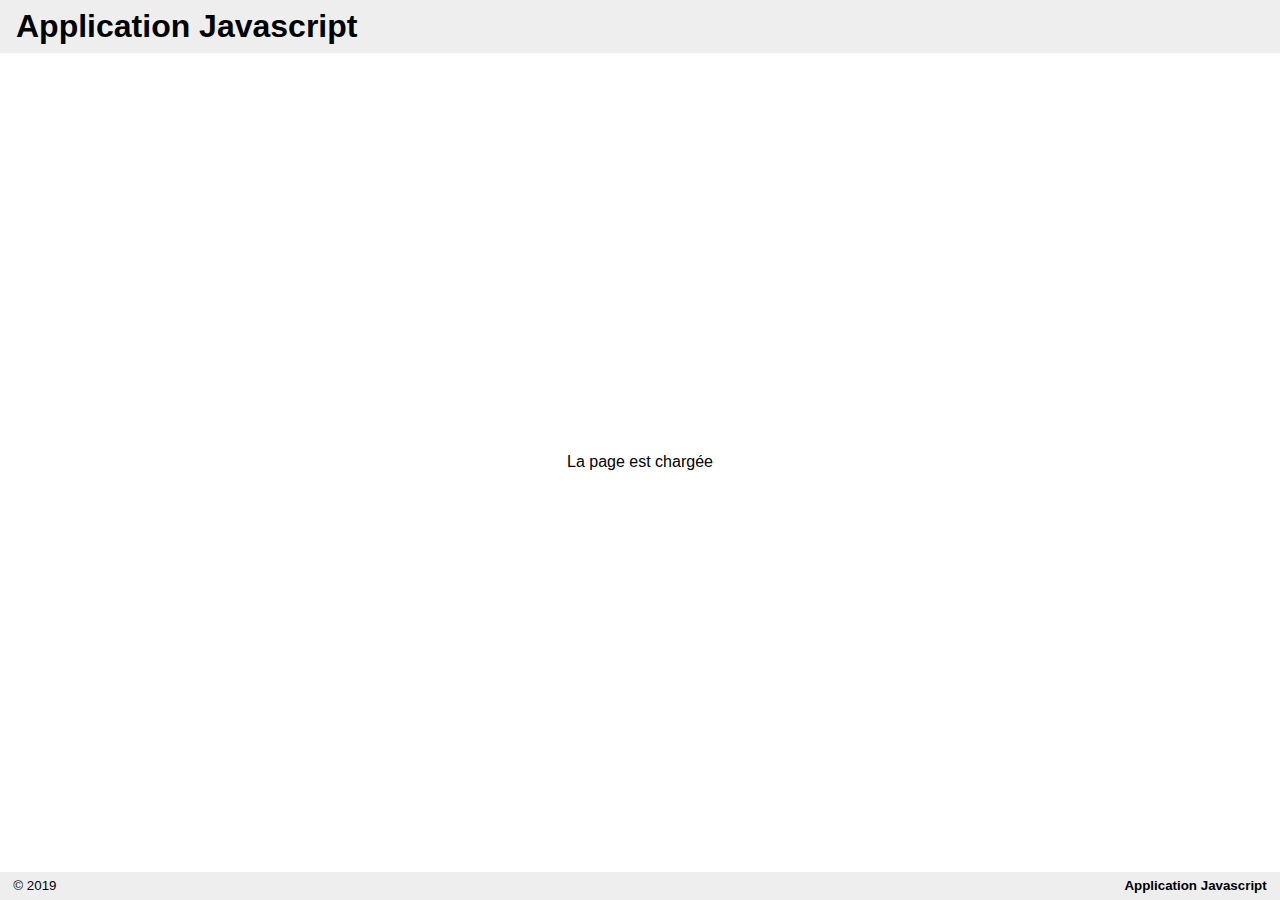
==== index.html @ 3b6174b0 "Initial commit" ====
<!DOCTYPE html>
<html lang="fr">
<head>
	<meta charset="UTF-8"/>
	<title>Application Javascript</title>
	<link rel="stylesheet" href="./src/style.css"/>
	<script type="module">
		import App from "./src/App.js";
		App.load().then(() => App.main());
	</script>
</head>
<body>
	<div id="interface">
		<header><h1>Application Javascript</h1></header>
		<footer><span>&copy; 2019</span><strong>Application Javascript</strong></footer>
		<div class="body" id="app"></div>
	</div>
</body>
</html>
---- src/style.css ----
html {
  height: 100%;
  font-size: 16px;
  font-family: arial;
}

body {
  height: 100%;
  margin: 0;
}

#interface {
  min-height: 100%;
  display: -webkit-box;
  display: -ms-flexbox;
  display: flex;
  -webkit-box-orient: vertical;
  -webkit-box-direction: normal;
      -ms-flex-direction: column;
          flex-direction: column;
}

#interface > header, #interface > footer {
  -webkit-box-flex: 0;
      -ms-flex: 0 1 auto;
          flex: 0 1 auto;
  padding: .5em 1em;
  background-color: #EEE;
  display: -webkit-box;
  display: -ms-flexbox;
  display: flex;
  -webkit-box-pack: justify;
      -ms-flex-pack: justify;
          justify-content: space-between;
}

#interface > header {
  -webkit-box-ordinal-group: -999;
      -ms-flex-order: -1000;
          order: -1000;
}

#interface > header h1 {
  margin: 0;
}

#interface > footer {
  -webkit-box-ordinal-group: 1001;
      -ms-flex-order: 1000;
          order: 1000;
  font-size: smaller;
}

#interface > .body {
  -webkit-box-flex: 1;
      -ms-flex: 1 0 auto;
          flex: 1 0 auto;
}

#app {
  padding: 1em;
  display: -webkit-box;
  display: -ms-flexbox;
  display: flex;
  -webkit-box-pack: center;
      -ms-flex-pack: center;
          justify-content: center;
  -webkit-box-align: center;
      -ms-flex-align: center;
          align-items: center;
}
/*# sourceMappingURL=style.css.map */
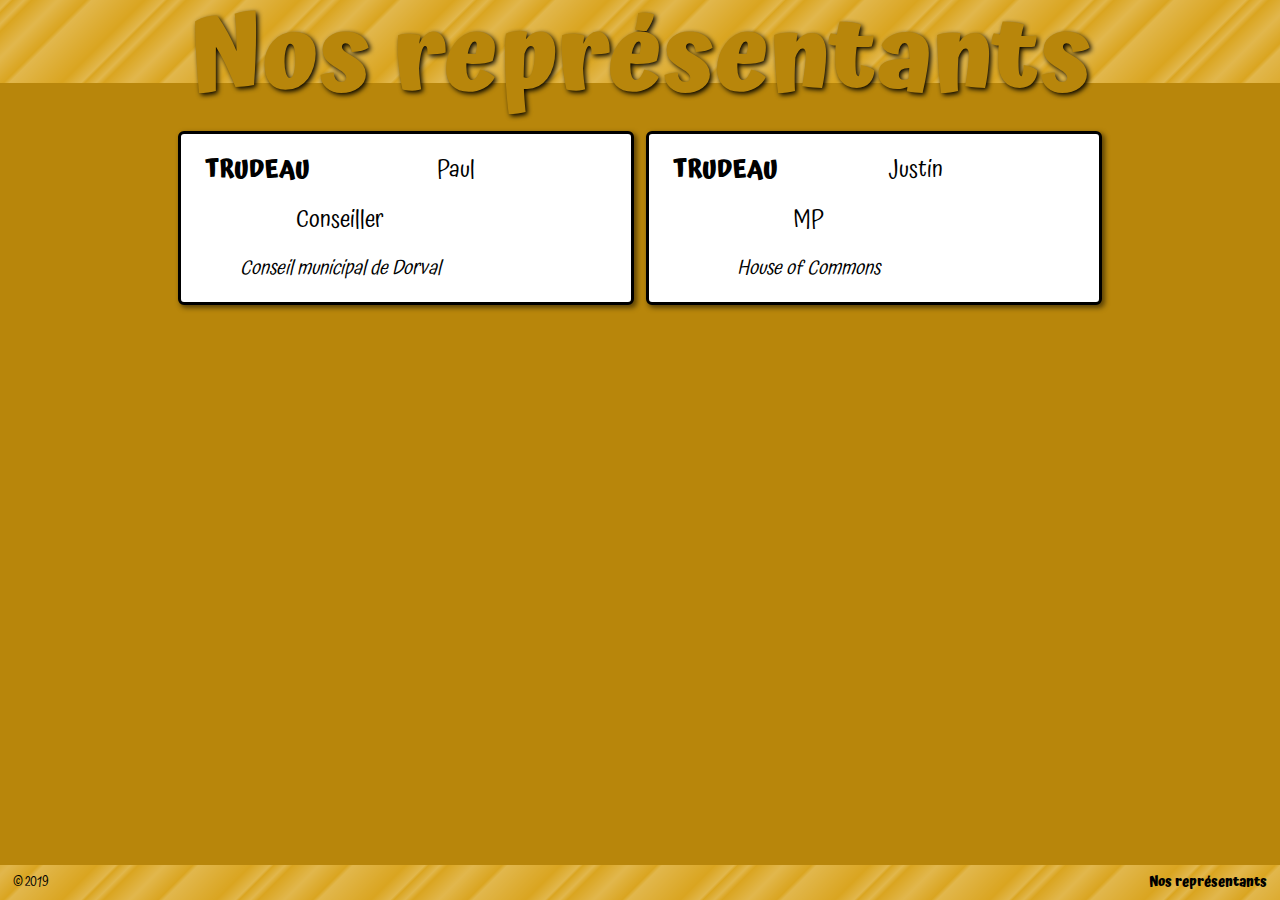
==== commit 4664d57b: "Version prof finie" ====
--- a/index.html
+++ b/index.html
@@ -2,7 +2,7 @@
 <html lang="fr">
 <head>
 	<meta charset="UTF-8"/>
-	<title>Application Javascript</title>
+	<title>Nos représentants</title>
 	<link rel="stylesheet" href="./src/style.css"/>
 	<script type="module">
 		import App from "./src/App.js";
@@ -11,8 +11,8 @@
 </head>
 <body>
 	<div id="interface">
-		<header><h1>Application Javascript</h1></header>
-		<footer><span>&copy; 2019</span><strong>Application Javascript</strong></footer>
+		<header><h1>Nos représentants</h1></header>
+		<footer><span>&copy; 2019</span> <strong>Nos représentants</strong></footer>
 		<div class="body" id="app"></div>
 	</div>
 </body>
--- a/src/style.css
+++ b/src/style.css
@@ -1,7 +1,8 @@
+@import url("https://fonts.googleapis.com/css?family=Atma:300,400,500,600,700&display=swap");
 html {
   height: 100%;
   font-size: 16px;
-  font-family: arial;
+  font-family: "Passion One", "Atma", arial;
 }
 
 body {
@@ -11,62 +12,127 @@
 
 #interface {
   min-height: 100%;
-  display: -webkit-box;
-  display: -ms-flexbox;
   display: flex;
-  -webkit-box-orient: vertical;
-  -webkit-box-direction: normal;
-      -ms-flex-direction: column;
-          flex-direction: column;
+  flex-direction: column;
 }
 
 #interface > header, #interface > footer {
-  -webkit-box-flex: 0;
-      -ms-flex: 0 1 auto;
-          flex: 0 1 auto;
+  flex: 0 1 auto;
   padding: .5em 1em;
   background-color: #EEE;
-  display: -webkit-box;
-  display: -ms-flexbox;
   display: flex;
-  -webkit-box-pack: justify;
-      -ms-flex-pack: justify;
-          justify-content: space-between;
+  justify-content: space-between;
+  background-color: goldenrod;
+  background-image: repeating-linear-gradient(-45deg, rgba(255, 255, 255, 0.2) 18pt, rgba(255, 255, 255, 0) 21pt, rgba(255, 255, 255, 0.2) 36pt, rgba(255, 255, 255, 0) 50pt, rgba(255, 255, 255, 0.2) 54pt, rgba(255, 255, 255, 0) 60pt, rgba(255, 255, 255, 0.2) 62pt, rgba(255, 255, 255, 0) 72pt, rgba(255, 255, 255, 0.2) 100pt);
+  animation: shines infinite;
 }
 
 #interface > header {
-  -webkit-box-ordinal-group: -999;
-      -ms-flex-order: -1000;
-          order: -1000;
+  order: -1000;
+  color: darkgoldenrod;
+  text-shadow: 0.1em 0.1em 0.3em black;
 }
 
 #interface > header h1 {
+  line-height: 1;
+  font-weight: 900;
   margin: 0;
+  margin-bottom: -.35em;
+  position: relative;
+  font-size: 8vw;
+  text-align: center;
+  justify-self: center;
+  flex: 1 0 auto;
 }
 
 #interface > footer {
-  -webkit-box-ordinal-group: 1001;
-      -ms-flex-order: 1000;
-          order: 1000;
+  order: 1000;
   font-size: smaller;
 }
 
 #interface > .body {
-  -webkit-box-flex: 1;
-      -ms-flex: 1 0 auto;
-          flex: 1 0 auto;
+  flex: 1 0 auto;
 }
 
 #app {
+  background-color: darkgoldenrod;
   padding: 1em;
-  display: -webkit-box;
-  display: -ms-flexbox;
-  display: flex;
-  -webkit-box-pack: center;
-      -ms-flex-pack: center;
-          justify-content: center;
-  -webkit-box-align: center;
-      -ms-flex-align: center;
-          align-items: center;
+  padding-top: 3em;
+  justify-content: center;
+  align-items: center;
 }
-/*# sourceMappingURL=style.css.map */+
+span.img {
+  display: block;
+  width: 5em;
+  height: 5em;
+  border-radius: .5em;
+  background-repeat: no-repeat;
+  background-size: cover;
+  background-position: center 25%;
+}
+
+div.list {
+  display: grid;
+  gap: .5em;
+  font-size: 24px;
+  justify-content: center;
+  grid-template-columns: repeat(auto-fit, 38ch);
+}
+
+div.list > * {
+  border: solid;
+  border-radius: .25em;
+  padding: 1em;
+  box-shadow: 0.1em 0.1em 0.2em rgba(0, 0, 0, 0.5);
+}
+
+div.person {
+  background-color: white;
+  display: grid;
+  gap: 0 1ch;
+  grid-template-columns: 1fr auto;
+  grid-template-rows: auto 1fr auto;
+  grid-template-areas: "nom photo" "role photo" "lieu photo";
+  line-height: 1;
+}
+
+div.person a.email {
+  grid-area: nom;
+  display: grid;
+  justify-content: space-between;
+  grid-template-columns: auto auto;
+}
+
+div.person a.email .separateur::before {
+  content: ", ";
+}
+
+div.person a {
+  color: inherit;
+  text-decoration: inherit;
+}
+
+div.person .elected_office {
+  grid-area: role;
+  align-self: center;
+  justify-self: center;
+  text-align: center;
+}
+
+div.person .last_name {
+  text-transform: uppercase;
+  font-weight: bold;
+}
+
+div.person .representative_set_name {
+  grid-area: lieu;
+  align-self: flex-end;
+  font-style: italic;
+  font-size: smaller;
+  text-align: center;
+}
+
+div.person .img {
+  grid-area: photo;
+}
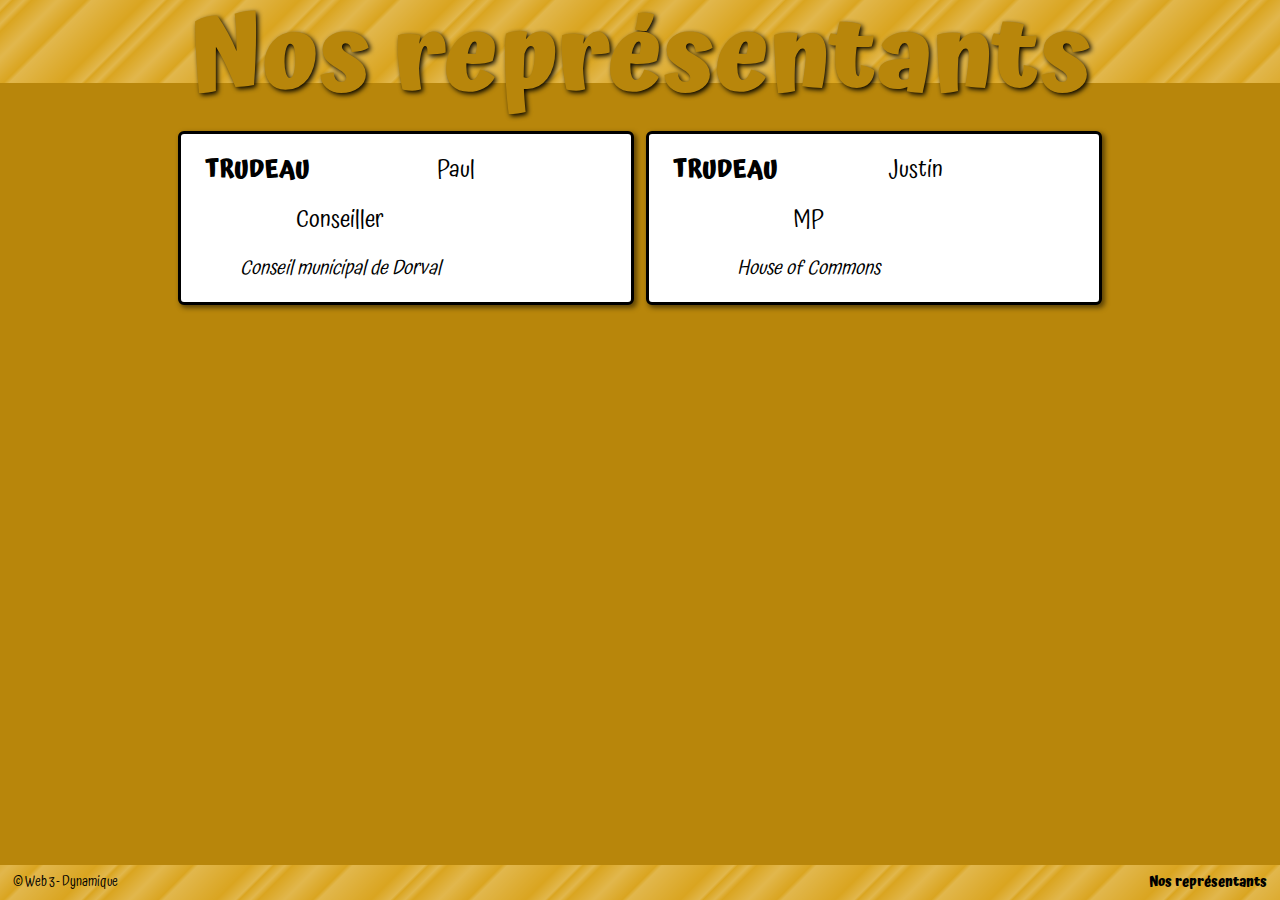
==== commit 7efc2ce3: "Complet" ====
--- a/index.html
+++ b/index.html
@@ -12,7 +12,7 @@
 <body>
 	<div id="interface">
 		<header><h1>Nos représentants</h1></header>
-		<footer><span>&copy; 2019</span> <strong>Nos représentants</strong></footer>
+		<footer><span>&copy; Web 3 - Dynamique</span> <strong>Nos représentants</strong></footer>
 		<div class="body" id="app"></div>
 	</div>
 </body>
--- a/src/style.css
+++ b/src/style.css
@@ -12,23 +12,37 @@
 
 #interface {
   min-height: 100%;
+  display: -webkit-box;
+  display: -ms-flexbox;
   display: flex;
-  flex-direction: column;
+  -webkit-box-orient: vertical;
+  -webkit-box-direction: normal;
+      -ms-flex-direction: column;
+          flex-direction: column;
 }
 
 #interface > header, #interface > footer {
-  flex: 0 1 auto;
+  -webkit-box-flex: 0;
+      -ms-flex: 0 1 auto;
+          flex: 0 1 auto;
   padding: .5em 1em;
   background-color: #EEE;
+  display: -webkit-box;
+  display: -ms-flexbox;
   display: flex;
-  justify-content: space-between;
+  -webkit-box-pack: justify;
+      -ms-flex-pack: justify;
+          justify-content: space-between;
   background-color: goldenrod;
   background-image: repeating-linear-gradient(-45deg, rgba(255, 255, 255, 0.2) 18pt, rgba(255, 255, 255, 0) 21pt, rgba(255, 255, 255, 0.2) 36pt, rgba(255, 255, 255, 0) 50pt, rgba(255, 255, 255, 0.2) 54pt, rgba(255, 255, 255, 0) 60pt, rgba(255, 255, 255, 0.2) 62pt, rgba(255, 255, 255, 0) 72pt, rgba(255, 255, 255, 0.2) 100pt);
-  animation: shines infinite;
+  -webkit-animation: shines infinite;
+          animation: shines infinite;
 }
 
 #interface > header {
-  order: -1000;
+  -webkit-box-ordinal-group: -999;
+      -ms-flex-order: -1000;
+          order: -1000;
   color: darkgoldenrod;
   text-shadow: 0.1em 0.1em 0.3em black;
 }
@@ -41,25 +55,36 @@
   position: relative;
   font-size: 8vw;
   text-align: center;
-  justify-self: center;
-  flex: 1 0 auto;
+  -ms-grid-column-align: center;
+      justify-self: center;
+  -webkit-box-flex: 1;
+      -ms-flex: 1 0 auto;
+          flex: 1 0 auto;
 }
 
 #interface > footer {
-  order: 1000;
+  -webkit-box-ordinal-group: 1001;
+      -ms-flex-order: 1000;
+          order: 1000;
   font-size: smaller;
 }
 
 #interface > .body {
-  flex: 1 0 auto;
+  -webkit-box-flex: 1;
+      -ms-flex: 1 0 auto;
+          flex: 1 0 auto;
 }
 
 #app {
   background-color: darkgoldenrod;
   padding: 1em;
   padding-top: 3em;
-  justify-content: center;
-  align-items: center;
+  -webkit-box-pack: center;
+      -ms-flex-pack: center;
+          justify-content: center;
+  -webkit-box-align: center;
+      -ms-flex-align: center;
+          align-items: center;
 }
 
 span.img {
@@ -73,35 +98,49 @@
 }
 
 div.list {
+  display: -ms-grid;
   display: grid;
   gap: .5em;
   font-size: 24px;
-  justify-content: center;
-  grid-template-columns: repeat(auto-fit, 38ch);
+  -webkit-box-pack: center;
+      -ms-flex-pack: center;
+          justify-content: center;
+  -ms-grid-columns: (38ch)[auto-fit];
+      grid-template-columns: repeat(auto-fit, 38ch);
 }
 
 div.list > * {
   border: solid;
   border-radius: .25em;
   padding: 1em;
-  box-shadow: 0.1em 0.1em 0.2em rgba(0, 0, 0, 0.5);
+  -webkit-box-shadow: 0.1em 0.1em 0.2em rgba(0, 0, 0, 0.5);
+          box-shadow: 0.1em 0.1em 0.2em rgba(0, 0, 0, 0.5);
 }
 
 div.person {
   background-color: white;
+  display: -ms-grid;
   display: grid;
   gap: 0 1ch;
-  grid-template-columns: 1fr auto;
-  grid-template-rows: auto 1fr auto;
-  grid-template-areas: "nom photo" "role photo" "lieu photo";
+  -ms-grid-columns: 1fr auto;
+      grid-template-columns: 1fr auto;
+  -ms-grid-rows: auto 1fr auto;
+      grid-template-rows: auto 1fr auto;
+      grid-template-areas: "nom photo" "role photo" "lieu photo";
   line-height: 1;
 }
 
 div.person a.email {
+  -ms-grid-row: 1;
+  -ms-grid-column: 1;
   grid-area: nom;
+  display: -ms-grid;
   display: grid;
-  justify-content: space-between;
-  grid-template-columns: auto auto;
+  -webkit-box-pack: justify;
+      -ms-flex-pack: justify;
+          justify-content: space-between;
+  -ms-grid-columns: auto auto;
+      grid-template-columns: auto auto;
 }
 
 div.person a.email .separateur::before {
@@ -114,9 +153,14 @@
 }
 
 div.person .elected_office {
+  -ms-grid-row: 2;
+  -ms-grid-column: 1;
   grid-area: role;
-  align-self: center;
-  justify-self: center;
+  -ms-flex-item-align: center;
+      -ms-grid-row-align: center;
+      align-self: center;
+  -ms-grid-column-align: center;
+      justify-self: center;
   text-align: center;
 }
 
@@ -126,13 +170,20 @@
 }
 
 div.person .representative_set_name {
+  -ms-grid-row: 3;
+  -ms-grid-column: 1;
   grid-area: lieu;
-  align-self: flex-end;
+  -ms-flex-item-align: end;
+      align-self: flex-end;
   font-style: italic;
   font-size: smaller;
   text-align: center;
 }
 
 div.person .img {
+  -ms-grid-row: 1;
+  -ms-grid-row-span: 3;
+  -ms-grid-column: 2;
   grid-area: photo;
 }
+/*# sourceMappingURL=style.css.map */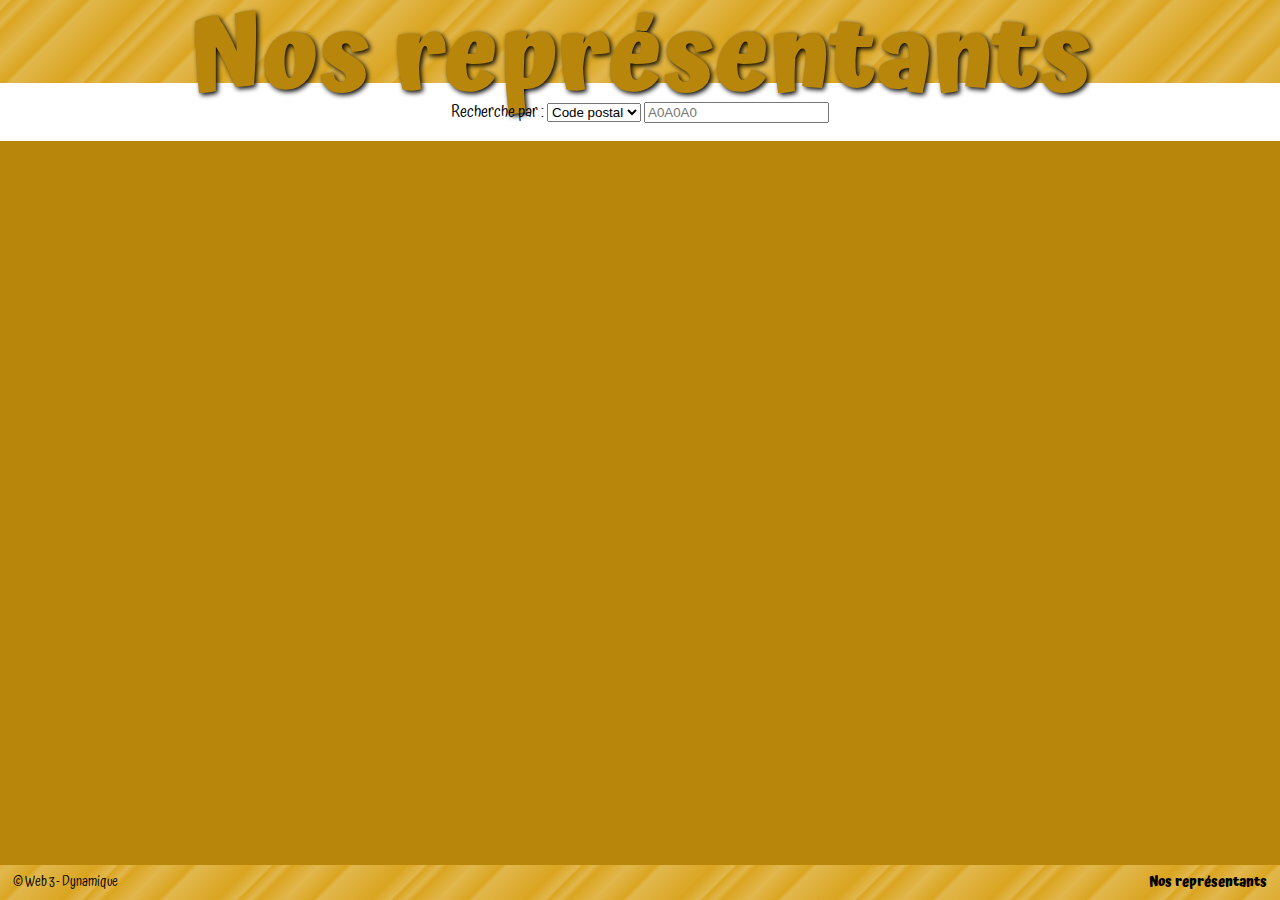
==== commit 931834c3: "Formulaire fonctionnel" ====
--- a/index.html
+++ b/index.html
@@ -13,6 +13,15 @@
 	<div id="interface">
 		<header><h1>Nos représentants</h1></header>
 		<footer><span>&copy; Web 3 - Dynamique</span> <strong>Nos représentants</strong></footer>
+		<div class="recherche">
+			<form action="" id="recherche">
+				<label for="type">Recherche par : </label>
+				<select name="type" id="type">
+					<option value="cp">Code postal</option>
+				</select>
+				<input required type="text" name="q" id="q" pattern="[A-Z][0-9][A-Z] *[0-9][A-Z][0-9]" placeholder="A0A0A0">
+			</form>
+		</div>
 		<div class="body" id="app"></div>
 	</div>
 </body>
--- a/src/style.css
+++ b/src/style.css
@@ -75,6 +75,21 @@
           flex: 1 0 auto;
 }
 
+#interface > .recherche {
+  display: -webkit-box;
+  display: -ms-flexbox;
+  display: flex;
+  -webkit-box-pack: center;
+      -ms-flex-pack: center;
+          justify-content: center;
+  padding-top: 1em;
+  padding-bottom: 1em;
+}
+
+#interface > .recherche form {
+  position: relative;
+}
+
 #app {
   background-color: darkgoldenrod;
   padding: 1em;
@@ -110,6 +125,7 @@
 }
 
 div.list > * {
+  background-color: white;
   border: solid;
   border-radius: .25em;
   padding: 1em;
@@ -118,7 +134,6 @@
 }
 
 div.person {
-  background-color: white;
   display: -ms-grid;
   display: grid;
   gap: 0 1ch;
@@ -186,4 +201,14 @@
   -ms-grid-column: 2;
   grid-area: photo;
 }
+
+.representative_sets {
+  margin: 0;
+  padding: 0;
+  list-style-type: none;
+}
+
+.representative_sets li {
+  border: 2px solid red;
+}
 /*# sourceMappingURL=style.css.map */